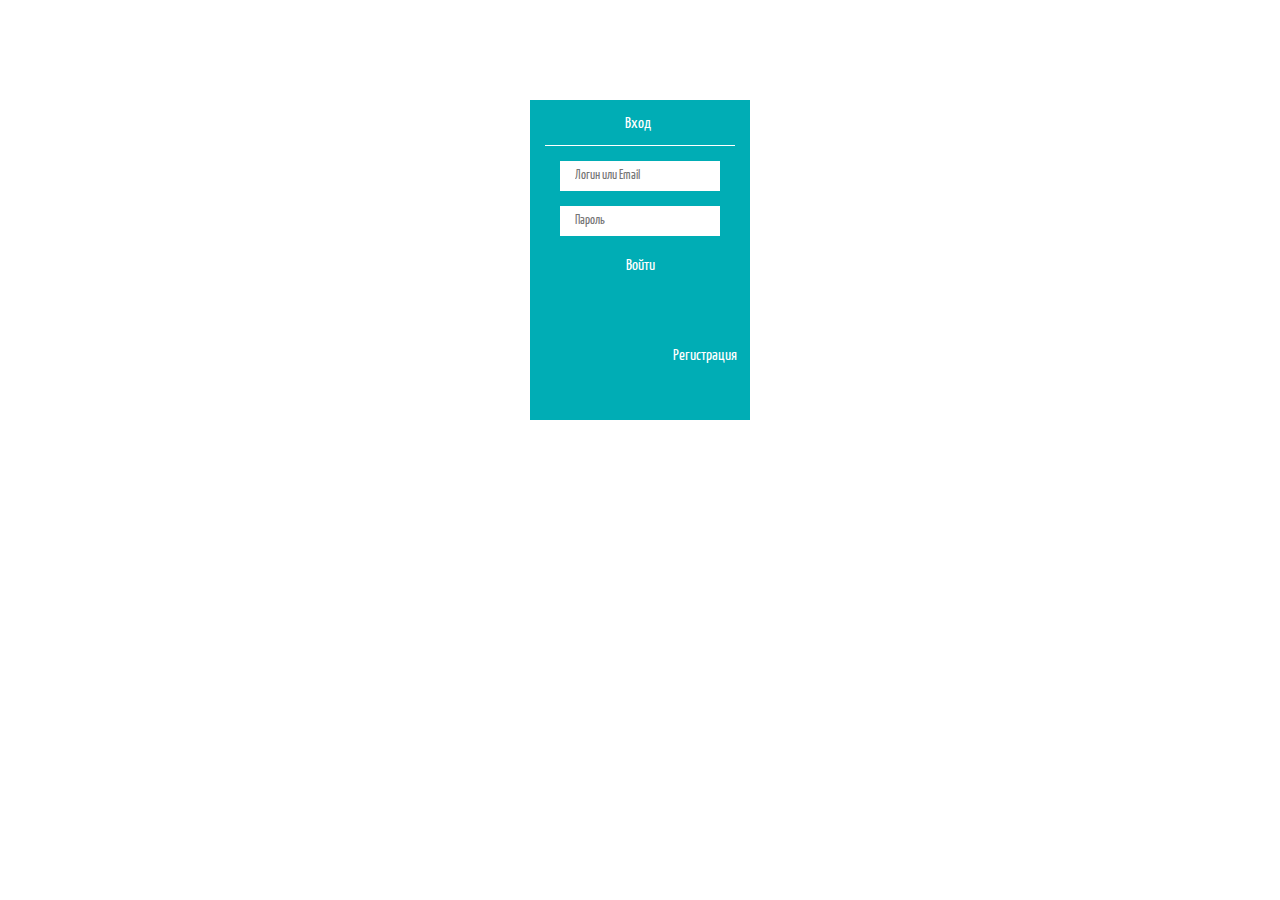
==== FormEffect/Form_Rotate.html @ fae25f50 "Add files via upload" ====
<!DOCTYPE html>
<html lang="en">
<head>
  <meta charset="UTF-8">
  <meta name="viewport" content="width=device-width, initial-scale=1.0">
  <meta http-equiv="X-UA-Compatible" content="ie=edge">
  <link rel="stylesheet" href="Magic/magic.css">
  <link rel="stylesheet" href="css/enterRegisterForm.css">
  <script src="Js/jquery-3.3.1.min.js"></script>
  <title>Document</title>
</head>
<body>

  <div id="mainFormBlock">
    <div id="enterFormBlock">
      <div id="backSideBlock">
        
      </div>
      <div class="enterFormHeader">
        <div class="enterFormHeaderTitle">Вход</div>
      </div>
        <hr class="enterFormHeaderLine">
      
      <form action="#" method="POST">
        <input type="login" class="enterRegisterInput" placeholder="Логин или Email">
        <input type="pass" class="enterRegisterInput" placeholder="Пароль">
        <input type="submit" value="Войти" class="enterButton">
      </form>
      <div id="registerLinkBlock"><a href="#" class="registerLink" id="registerLink">Регистрация</a></div>
    </div>


    <div id="registerFormBlock">

      <div class="registerFormHeader">
        <div class="registerFormHeaderTitle">Регистрация</div>
      </div>
        <hr class="enterFormHeaderLine">
      
      <form action="#" method="POST">
        <input type="login" class="enterRegisterInput" placeholder="Логин">
        <input type="login" class="enterRegisterInput" placeholder="Email">
        <input type="pass" class="enterRegisterInput" placeholder="Пароль">
        <input type="pass" class="enterRegisterInput" placeholder="Повторите">
        <input type="submit" value="Отправить" class="registerButton">
      </form>
      <div id="enterLinkBlock"><a href="#" class="registerLink" id="enterLink">Вход</a></div>
    </div>
  </div>
      <script>
        $('#registerLink').click(function(){
          $("#enterFormBlock").removeClass('perspectiveLeftReturn');
          $("#enterFormBlock").addClass('magictime perspectiveLeft');
          $('#backSideBlock').fadeIn(700);});

        $('#enterLink').click(function(){
          $("#enterFormBlock").removeClass('perspectiveLeft');
          $("#enterFormBlock").addClass('magictime perspectiveLeftReturn');
          $('#backSideBlock').fadeOut(700);});
      </script>
</body>
</html>
---- FormEffect/Magic/magic.css ----
@charset "UTF-8";
/*
Magic - Ver 1.3.0 - https://minimamente.com
Licensed under the MIT license
Copyright (c) 2018 Christian Pucci
*/
.magictime {
    -webkit-animation-duration: 1s;
            animation-duration: 1s;
    -webkit-animation-fill-mode: both;
            animation-fill-mode: both;
}

.puffIn {
  -webkit-animation-name: puffIn;
          animation-name: puffIn;
}
@-webkit-keyframes puffIn {
  0% {
    opacity: 0;
    -webkit-transform-origin: 50% 50%;
            transform-origin: 50% 50%;
    -webkit-transform: scale(2,2);
            transform: scale(2,2);
    -webkit-filter: blur(2px);
            filter: blur(2px);
  }

  100% {
    opacity: 1;
    -webkit-transform-origin: 50% 50%;
            transform-origin: 50% 50%;
    -webkit-transform: scale(1,1);
            transform: scale(1,1);
    -webkit-filter: blur(0px);
            filter: blur(0px);
  }
}
@keyframes puffIn {
  0% {
    opacity: 0;
    -webkit-transform-origin: 50% 50%;
            transform-origin: 50% 50%;
    -webkit-transform: scale(2,2);
            transform: scale(2,2);
    -webkit-filter: blur(2px);
            filter: blur(2px);
  }

  100% {
    opacity: 1;
    -webkit-transform-origin: 50% 50%;
            transform-origin: 50% 50%;
    -webkit-transform: scale(1,1);
            transform: scale(1,1);
    -webkit-filter: blur(0px);
            filter: blur(0px);
  }
}
.puffOut {
  -webkit-animation-name: puffOut;
          animation-name: puffOut;
}
@-webkit-keyframes puffOut {
  0% {
    opacity: 1;
    -webkit-transform-origin: 50% 50%;
            transform-origin: 50% 50%;
    -webkit-transform: scale(1,1);
            transform: scale(1,1);
    -webkit-filter: blur(0px);
            filter: blur(0px);
  }

  100% {
    opacity: 0;
    -webkit-transform-origin: 50% 50%;
            transform-origin: 50% 50%;
    -webkit-transform: scale(2,2);
            transform: scale(2,2);
    -webkit-filter: blur(2px);
            filter: blur(2px);
  }
}
@keyframes puffOut {
  0% {
    opacity: 1;
    -webkit-transform-origin: 50% 50%;
            transform-origin: 50% 50%;
    -webkit-transform: scale(1,1);
            transform: scale(1,1);
    -webkit-filter: blur(0px);
            filter: blur(0px);
  }

  100% {
    opacity: 0;
    -webkit-transform-origin: 50% 50%;
            transform-origin: 50% 50%;
    -webkit-transform: scale(2,2);
            transform: scale(2,2);
    -webkit-filter: blur(2px);
            filter: blur(2px);
  }
}
.vanishIn {
  -webkit-animation-name: vanishIn;
          animation-name: vanishIn;
}
@-webkit-keyframes vanishIn {
  0% {
    opacity: 0;
    -webkit-transform-origin: 50% 50%;
            transform-origin: 50% 50%;
    -webkit-transform: scale(2, 2);
            transform: scale(2, 2);
    -webkit-filter: blur(90px);
            filter: blur(90px);
  }

  100% {
    opacity: 1;
    -webkit-transform-origin: 50% 50%;
            transform-origin: 50% 50%;
    -webkit-transform: scale(1, 1);
            transform: scale(1, 1);
    -webkit-filter: blur(0px);
            filter: blur(0px);
  }
}
@keyframes vanishIn {
  0% {
    opacity: 0;
    -webkit-transform-origin: 50% 50%;
            transform-origin: 50% 50%;
    -webkit-transform: scale(2, 2);
            transform: scale(2, 2);
    -webkit-filter: blur(90px);
            filter: blur(90px);
  }

  100% {
    opacity: 1;
    -webkit-transform-origin: 50% 50%;
            transform-origin: 50% 50%;
    -webkit-transform: scale(1, 1);
            transform: scale(1, 1);
    -webkit-filter: blur(0px);
            filter: blur(0px);
  }
}
.vanishOut {
  -webkit-animation-name: vanishOut;
          animation-name: vanishOut;
}
@-webkit-keyframes vanishOut {
  0% {
    opacity: 1;
    -webkit-transform-origin: 50% 50%;
            transform-origin: 50% 50%;
    -webkit-transform: scale(1, 1);
            transform: scale(1, 1);
    -webkit-filter: blur(0px);
            filter: blur(0px);
  }

  100% {
    opacity: 0;
    -webkit-transform-origin: 50% 50%;
            transform-origin: 50% 50%;
    -webkit-transform: scale(2, 2);
            transform: scale(2, 2);
    -webkit-filter: blur(20px);
            filter: blur(20px);
  }
}
@keyframes vanishOut {
  0% {
    opacity: 1;
    -webkit-transform-origin: 50% 50%;
            transform-origin: 50% 50%;
    -webkit-transform: scale(1, 1);
            transform: scale(1, 1);
    -webkit-filter: blur(0px);
            filter: blur(0px);
  }

  100% {
    opacity: 0;
    -webkit-transform-origin: 50% 50%;
            transform-origin: 50% 50%;
    -webkit-transform: scale(2, 2);
            transform: scale(2, 2);
    -webkit-filter: blur(20px);
            filter: blur(20px);
  }
}
.boingInUp {
  -webkit-animation-name: boingInUp;
          animation-name: boingInUp;
}
@-webkit-keyframes boingInUp {
  0% {
    opacity: 0;
    -webkit-transform-origin: 50% 0%;
            transform-origin: 50% 0%;
    -webkit-transform: perspective(800px) rotateX(-90deg);
            transform: perspective(800px) rotateX(-90deg);
  }
  
  50% {
    opacity: 1;
    -webkit-transform-origin: 50% 0%;
            transform-origin: 50% 0%;
    -webkit-transform: perspective(800px) rotateX(50deg);
            transform: perspective(800px) rotateX(50deg);
  }

  100% {
    opacity: 1;
    -webkit-transform-origin: 50% 0%;
            transform-origin: 50% 0%;
    -webkit-transform: perspective(800px) rotateX(0deg);
            transform: perspective(800px) rotateX(0deg);
  }
}
@keyframes boingInUp {
  0% {
    opacity: 0;
    -webkit-transform-origin: 50% 0%;
            transform-origin: 50% 0%;
    -webkit-transform: perspective(800px) rotateX(-90deg);
            transform: perspective(800px) rotateX(-90deg);
  }
  
  50% {
    opacity: 1;
    -webkit-transform-origin: 50% 0%;
            transform-origin: 50% 0%;
    -webkit-transform: perspective(800px) rotateX(50deg);
            transform: perspective(800px) rotateX(50deg);
  }

  100% {
    opacity: 1;
    -webkit-transform-origin: 50% 0%;
            transform-origin: 50% 0%;
    -webkit-transform: perspective(800px) rotateX(0deg);
            transform: perspective(800px) rotateX(0deg);
  }
}
.boingOutDown {
  -webkit-animation-name: boingOutDown;
          animation-name: boingOutDown;
}
@-webkit-keyframes boingOutDown {
  0% {
    opacity: 1;
    -webkit-transform-origin: 100% 100%;
            transform-origin: 100% 100%;
    -webkit-transform: perspective(800px) rotateX(0deg) rotateY(0deg);
            transform: perspective(800px) rotateX(0deg) rotateY(0deg);
  }
  
  20% {
    opacity: 1;
    -webkit-transform-origin: 100% 100%;
            transform-origin: 100% 100%;
    -webkit-transform: perspective(800px) rotateX(0deg) rotateY(10deg);
            transform: perspective(800px) rotateX(0deg) rotateY(10deg);
  }
  
  30% {
    opacity: 1;
    -webkit-transform-origin: 0% 100%;
            transform-origin: 0% 100%;
    -webkit-transform: perspective(800px) rotateX(0deg) rotateY(0deg);
            transform: perspective(800px) rotateX(0deg) rotateY(0deg);
  }
  
  40% {
    opacity: 1;
    -webkit-transform-origin: 0% 100%;
            transform-origin: 0% 100%;
    -webkit-transform: perspective(800px) rotateX(10deg) rotateY(10deg);
            transform: perspective(800px) rotateX(10deg) rotateY(10deg);
  }

  100% {
    opacity: 0;
    -webkit-transform-origin: 100% 100%;
            transform-origin: 100% 100%;
    -webkit-transform: perspective(800px) rotateX(90deg) rotateY(0deg);
            transform: perspective(800px) rotateX(90deg) rotateY(0deg);
  }
}
@keyframes boingOutDown {
  0% {
    opacity: 1;
    -webkit-transform-origin: 100% 100%;
            transform-origin: 100% 100%;
    -webkit-transform: perspective(800px) rotateX(0deg) rotateY(0deg);
            transform: perspective(800px) rotateX(0deg) rotateY(0deg);
  }
  
  20% {
    opacity: 1;
    -webkit-transform-origin: 100% 100%;
            transform-origin: 100% 100%;
    -webkit-transform: perspective(800px) rotateX(0deg) rotateY(10deg);
            transform: perspective(800px) rotateX(0deg) rotateY(10deg);
  }
  
  30% {
    opacity: 1;
    -webkit-transform-origin: 0% 100%;
            transform-origin: 0% 100%;
    -webkit-transform: perspective(800px) rotateX(0deg) rotateY(0deg);
            transform: perspective(800px) rotateX(0deg) rotateY(0deg);
  }
  
  40% {
    opacity: 1;
    -webkit-transform-origin: 0% 100%;
            transform-origin: 0% 100%;
    -webkit-transform: perspective(800px) rotateX(10deg) rotateY(10deg);
            transform: perspective(800px) rotateX(10deg) rotateY(10deg);
  }

  100% {
    opacity: 0;
    -webkit-transform-origin: 100% 100%;
            transform-origin: 100% 100%;
    -webkit-transform: perspective(800px) rotateX(90deg) rotateY(0deg);
            transform: perspective(800px) rotateX(90deg) rotateY(0deg);
  }
}
.foolishIn {
  -webkit-animation-name: foolishIn;
          animation-name: foolishIn;
}
@-webkit-keyframes foolishIn {
  0% {
    opacity: 0;
    -webkit-transform-origin: 50% 50%;
            transform-origin: 50% 50%;
    -webkit-transform: scale(0, 0) rotate(360deg);
            transform: scale(0, 0) rotate(360deg);
  }

  20% {
    opacity: 1;
    -webkit-transform-origin: 0% 100%;
            transform-origin: 0% 100%;
    -webkit-transform: scale(0.5, 0.5) rotate(0deg);
            transform: scale(0.5, 0.5) rotate(0deg);
  }

  40% {
    opacity: 1;
    -webkit-transform-origin: 100% 100%;
            transform-origin: 100% 100%;
    -webkit-transform: scale(0.5, 0.5) rotate(0deg);
            transform: scale(0.5, 0.5) rotate(0deg);
  }

  60% {
    opacity: 1;
    -webkit-transform-origin: 0%;
            transform-origin: 0%;
    -webkit-transform: scale(0.5, 0.5) rotate(0deg);
            transform: scale(0.5, 0.5) rotate(0deg);
  }

  80% {
    opacity: 1;
    -webkit-transform-origin: 0% 0%;
            transform-origin: 0% 0%;
    -webkit-transform: scale(0.5, 0.5) rotate(0deg);
            transform: scale(0.5, 0.5) rotate(0deg);
  }

  100% {
    opacity: 1;
    -webkit-transform-origin: 50% 50%;
            transform-origin: 50% 50%;
    -webkit-transform: scale(1, 1) rotate(0deg);
            transform: scale(1, 1) rotate(0deg);
  }
}
@keyframes foolishIn {
  0% {
    opacity: 0;
    -webkit-transform-origin: 50% 50%;
            transform-origin: 50% 50%;
    -webkit-transform: scale(0, 0) rotate(360deg);
            transform: scale(0, 0) rotate(360deg);
  }

  20% {
    opacity: 1;
    -webkit-transform-origin: 0% 100%;
            transform-origin: 0% 100%;
    -webkit-transform: scale(0.5, 0.5) rotate(0deg);
            transform: scale(0.5, 0.5) rotate(0deg);
  }

  40% {
    opacity: 1;
    -webkit-transform-origin: 100% 100%;
            transform-origin: 100% 100%;
    -webkit-transform: scale(0.5, 0.5) rotate(0deg);
            transform: scale(0.5, 0.5) rotate(0deg);
  }

  60% {
    opacity: 1;
    -webkit-transform-origin: 0%;
            transform-origin: 0%;
    -webkit-transform: scale(0.5, 0.5) rotate(0deg);
            transform: scale(0.5, 0.5) rotate(0deg);
  }

  80% {
    opacity: 1;
    -webkit-transform-origin: 0% 0%;
            transform-origin: 0% 0%;
    -webkit-transform: scale(0.5, 0.5) rotate(0deg);
            transform: scale(0.5, 0.5) rotate(0deg);
  }

  100% {
    opacity: 1;
    -webkit-transform-origin: 50% 50%;
            transform-origin: 50% 50%;
    -webkit-transform: scale(1, 1) rotate(0deg);
            transform: scale(1, 1) rotate(0deg);
  }
}
.foolishOut {
  -webkit-animation-name: foolishOut;
          animation-name: foolishOut;
}
@-webkit-keyframes foolishOut {
  0% {
    opacity: 1;
    -webkit-transform-origin: 50% 50%;
            transform-origin: 50% 50%;
    -webkit-transform: scale(1, 1) rotate(360deg);
            transform: scale(1, 1) rotate(360deg);
  }

  20% {
    opacity: 1;
    -webkit-transform-origin: 0% 0%;
            transform-origin: 0% 0%;
    -webkit-transform: scale(0.5, 0.5) rotate(0deg);
            transform: scale(0.5, 0.5) rotate(0deg);
  }

  40% {
    opacity: 1;
    -webkit-transform-origin: 100% 0%;
            transform-origin: 100% 0%;
    -webkit-transform: scale(0.5, 0.5) rotate(0deg);
            transform: scale(0.5, 0.5) rotate(0deg);
  }

  60% {
    opacity: 1;
    -webkit-transform-origin: 0%;
            transform-origin: 0%;
    -webkit-transform: scale(0.5, 0.5) rotate(0deg);
            transform: scale(0.5, 0.5) rotate(0deg);
  }

  80% {
    opacity: 1;
    -webkit-transform-origin: 0% 100%;
            transform-origin: 0% 100%;
    -webkit-transform: scale(0.5, 0.5) rotate(0deg);
            transform: scale(0.5, 0.5) rotate(0deg);
  }

  100% {
    opacity: 0;
    -webkit-transform-origin: 50% 50%;
            transform-origin: 50% 50%;
    -webkit-transform: scale(0, 0) rotate(0deg);
            transform: scale(0, 0) rotate(0deg);
  }
}
@keyframes foolishOut {
  0% {
    opacity: 1;
    -webkit-transform-origin: 50% 50%;
            transform-origin: 50% 50%;
    -webkit-transform: scale(1, 1) rotate(360deg);
            transform: scale(1, 1) rotate(360deg);
  }

  20% {
    opacity: 1;
    -webkit-transform-origin: 0% 0%;
            transform-origin: 0% 0%;
    -webkit-transform: scale(0.5, 0.5) rotate(0deg);
            transform: scale(0.5, 0.5) rotate(0deg);
  }

  40% {
    opacity: 1;
    -webkit-transform-origin: 100% 0%;
            transform-origin: 100% 0%;
    -webkit-transform: scale(0.5, 0.5) rotate(0deg);
            transform: scale(0.5, 0.5) rotate(0deg);
  }

  60% {
    opacity: 1;
    -webkit-transform-origin: 0%;
            transform-origin: 0%;
    -webkit-transform: scale(0.5, 0.5) rotate(0deg);
            transform: scale(0.5, 0.5) rotate(0deg);
  }

  80% {
    opacity: 1;
    -webkit-transform-origin: 0% 100%;
            transform-origin: 0% 100%;
    -webkit-transform: scale(0.5, 0.5) rotate(0deg);
            transform: scale(0.5, 0.5) rotate(0deg);
  }

  100% {
    opacity: 0;
    -webkit-transform-origin: 50% 50%;
            transform-origin: 50% 50%;
    -webkit-transform: scale(0, 0) rotate(0deg);
            transform: scale(0, 0) rotate(0deg);
  }
}
.holeOut {
  -webkit-animation-name: holeOut;
          animation-name: holeOut;
}
@-webkit-keyframes holeOut {
  0% {
    opacity: 1;
    -webkit-transform-origin: 50% 50%;
            transform-origin: 50% 50%;
    -webkit-transform: scale(1, 1) rotateY(0deg);
            transform: scale(1, 1) rotateY(0deg);
  }

  100% {
    opacity: 0;
    -webkit-transform-origin: 50% 50%;
            transform-origin: 50% 50%;
    -webkit-transform: scale(0, 0) rotateY(180deg);
            transform: scale(0, 0) rotateY(180deg);
  }
}
@keyframes holeOut {
  0% {
    opacity: 1;
    -webkit-transform-origin: 50% 50%;
            transform-origin: 50% 50%;
    -webkit-transform: scale(1, 1) rotateY(0deg);
            transform: scale(1, 1) rotateY(0deg);
  }

  100% {
    opacity: 0;
    -webkit-transform-origin: 50% 50%;
            transform-origin: 50% 50%;
    -webkit-transform: scale(0, 0) rotateY(180deg);
            transform: scale(0, 0) rotateY(180deg);
  }
}
.swashIn {
  -webkit-animation-name: swashIn;
          animation-name: swashIn;
}
@-webkit-keyframes swashIn {
  0% {
    opacity: 0;
    -webkit-transform-origin: 50% 50%;
            transform-origin: 50% 50%;
    -webkit-transform: scale(0, 0);
            transform: scale(0, 0);
  }

  90% {
    opacity: 1;
    -webkit-transform-origin: 50% 50%;
            transform-origin: 50% 50%;
    -webkit-transform: scale(0.9, 0.9);
            transform: scale(0.9, 0.9);
  }

  100% {
    opacity: 1;
    -webkit-transform-origin: 50% 50%;
            transform-origin: 50% 50%;
    -webkit-transform: scale(1, 1);
            transform: scale(1, 1);
  }
}
@keyframes swashIn {
  0% {
    opacity: 0;
    -webkit-transform-origin: 50% 50%;
            transform-origin: 50% 50%;
    -webkit-transform: scale(0, 0);
            transform: scale(0, 0);
  }

  90% {
    opacity: 1;
    -webkit-transform-origin: 50% 50%;
            transform-origin: 50% 50%;
    -webkit-transform: scale(0.9, 0.9);
            transform: scale(0.9, 0.9);
  }

  100% {
    opacity: 1;
    -webkit-transform-origin: 50% 50%;
            transform-origin: 50% 50%;
    -webkit-transform: scale(1, 1);
            transform: scale(1, 1);
  }
}
.swashOut {
  -webkit-animation-name: swashOut;
          animation-name: swashOut;
}
@-webkit-keyframes swashOut {
  0% {
    opacity: 1;
    -webkit-transform-origin: 50% 50%;
            transform-origin: 50% 50%;
    -webkit-transform: scale(1, 1);
            transform: scale(1, 1);
  }

  80% {
    opacity: 1;
    -webkit-transform-origin: 50% 50%;
            transform-origin: 50% 50%;
    -webkit-transform: scale(0.9, 0.9);
            transform: scale(0.9, 0.9);
  }

  100% {
    opacity: 0;
    -webkit-transform-origin: 50% 50%;
            transform-origin: 50% 50%;
    -webkit-transform: scale(0, 0);
            transform: scale(0, 0);
  }
}
@keyframes swashOut {
  0% {
    opacity: 1;
    -webkit-transform-origin: 50% 50%;
            transform-origin: 50% 50%;
    -webkit-transform: scale(1, 1);
            transform: scale(1, 1);
  }

  80% {
    opacity: 1;
    -webkit-transform-origin: 50% 50%;
            transform-origin: 50% 50%;
    -webkit-transform: scale(0.9, 0.9);
            transform: scale(0.9, 0.9);
  }

  100% {
    opacity: 0;
    -webkit-transform-origin: 50% 50%;
            transform-origin: 50% 50%;
    -webkit-transform: scale(0, 0);
            transform: scale(0, 0);
  }
}
.bombLeftOut {
  -webkit-animation-name: bombLeftOut;
          animation-name: bombLeftOut;
}
@-webkit-keyframes bombLeftOut {
  0% {
    opacity: 1;
    -webkit-transform-origin: 50% 50%;
            transform-origin: 50% 50%;
    -webkit-transform: rotate(0deg);
            transform: rotate(0deg);
    -webkit-filter: blur(0px);
            filter: blur(0px);
  }

  50% {
    opacity: 1;
    -webkit-transform-origin: -100% 50%;
            transform-origin: -100% 50%;
    -webkit-transform: rotate(-160deg);
            transform: rotate(-160deg);
    -webkit-filter: blur(0px);
            filter: blur(0px);
  }

  100% {
    opacity: 0;
    -webkit-transform-origin: -100% 50%;
            transform-origin: -100% 50%;
    -webkit-transform: rotate(-160deg);
            transform: rotate(-160deg);
    -webkit-filter: blur(20px);
            filter: blur(20px);
  }
}
@keyframes bombLeftOut {
  0% {
    opacity: 1;
    -webkit-transform-origin: 50% 50%;
            transform-origin: 50% 50%;
    -webkit-transform: rotate(0deg);
            transform: rotate(0deg);
    -webkit-filter: blur(0px);
            filter: blur(0px);
  }

  50% {
    opacity: 1;
    -webkit-transform-origin: -100% 50%;
            transform-origin: -100% 50%;
    -webkit-transform: rotate(-160deg);
            transform: rotate(-160deg);
    -webkit-filter: blur(0px);
            filter: blur(0px);
  }

  100% {
    opacity: 0;
    -webkit-transform-origin: -100% 50%;
            transform-origin: -100% 50%;
    -webkit-transform: rotate(-160deg);
            transform: rotate(-160deg);
    -webkit-filter: blur(20px);
            filter: blur(20px);
  }
}
.bombRightOut {
  -webkit-animation-name: bombRightOut;
          animation-name: bombRightOut;
}
@-webkit-keyframes bombRightOut {
  0% {
    opacity: 1;
    -webkit-transform-origin: 50% 50%;
            transform-origin: 50% 50%;
    -webkit-transform: rotate(0deg);
            transform: rotate(0deg);
    -webkit-filter: blur(0px);
            filter: blur(0px);
  }

  50% {
    opacity: 1;
    -webkit-transform-origin: 200% 50%;
            transform-origin: 200% 50%;
    -webkit-transform: rotate(160deg);
            transform: rotate(160deg);
    -webkit-filter: blur(0px);
            filter: blur(0px);
  }

  100% {
    opacity: 0;
    -webkit-transform-origin: 200% 50%;
            transform-origin: 200% 50%;
    -webkit-transform: rotate(160deg);
            transform: rotate(160deg);
    -webkit-filter: blur(20px);
            filter: blur(20px);
  }
}
@keyframes bombRightOut {
  0% {
    opacity: 1;
    -webkit-transform-origin: 50% 50%;
            transform-origin: 50% 50%;
    -webkit-transform: rotate(0deg);
            transform: rotate(0deg);
    -webkit-filter: blur(0px);
            filter: blur(0px);
  }

  50% {
    opacity: 1;
    -webkit-transform-origin: 200% 50%;
            transform-origin: 200% 50%;
    -webkit-transform: rotate(160deg);
            transform: rotate(160deg);
    -webkit-filter: blur(0px);
            filter: blur(0px);
  }

  100% {
    opacity: 0;
    -webkit-transform-origin: 200% 50%;
            transform-origin: 200% 50%;
    -webkit-transform: rotate(160deg);
            transform: rotate(160deg);
    -webkit-filter: blur(20px);
            filter: blur(20px);
  }
}
.magic {
  -webkit-animation-name: magic;
          animation-name: magic;
}
@-webkit-keyframes magic {
  0% {
    opacity: 1;
    -webkit-transform-origin: 100% 200%;
            transform-origin: 100% 200%;
    -webkit-transform: scale(1, 1) rotate(0deg);
            transform: scale(1, 1) rotate(0deg);
  }

  100% {
    opacity: 0;
    -webkit-transform-origin: 200% 500%;
            transform-origin: 200% 500%;
    -webkit-transform: scale(0, 0) rotate(270deg);
            transform: scale(0, 0) rotate(270deg);
  }
}
@keyframes magic {
  0% {
    opacity: 1;
    -webkit-transform-origin: 100% 200%;
            transform-origin: 100% 200%;
    -webkit-transform: scale(1, 1) rotate(0deg);
            transform: scale(1, 1) rotate(0deg);
  }

  100% {
    opacity: 0;
    -webkit-transform-origin: 200% 500%;
            transform-origin: 200% 500%;
    -webkit-transform: scale(0, 0) rotate(270deg);
            transform: scale(0, 0) rotate(270deg);
  }
}
.swap {
  -webkit-animation-name: swap;
          animation-name: swap;
}
@-webkit-keyframes swap {
  0% {
    opacity: 0;
    -webkit-transform-origin: 0 100%;
    transform-origin: 0 100%;
    -webkit-transform: scale(0, 0) translate(-700px, 0px);
            transform: scale(0, 0) translate(-700px, 0px);
  }

  100% {
    opacity: 1;
    -webkit-transform-origin: 100% 100%;
            transform-origin: 100% 100%;
    -webkit-transform: scale(1, 1) translate(0px, 0px);
            transform: scale(1, 1) translate(0px, 0px);
  }
}
@keyframes swap {
  0% {
    opacity: 0;
    -webkit-transform-origin: 0 100%;
    transform-origin: 0 100%;
    -webkit-transform: scale(0, 0) translate(-700px, 0px);
            transform: scale(0, 0) translate(-700px, 0px);
  }

  100% {
    opacity: 1;
    -webkit-transform-origin: 100% 100%;
            transform-origin: 100% 100%;
    -webkit-transform: scale(1, 1) translate(0px, 0px);
            transform: scale(1, 1) translate(0px, 0px);
  }
}
.twisterInDown {
  -webkit-animation-name: twisterInDown;
          animation-name: twisterInDown;
}
@-webkit-keyframes twisterInDown {
  0% {
    opacity: 0;
    -webkit-transform-origin: 0 100%;
            transform-origin: 0 100%;
    -webkit-transform: scale(0, 0) rotate(360deg) translateY(-100%);
            transform: scale(0, 0) rotate(360deg) translateY(-100%);
  }

  30% {
    -webkit-transform-origin: 0 100%;
            transform-origin: 0 100%;
    -webkit-transform: scale(0, 0) rotate(360deg) translateY(-100%);
            transform: scale(0, 0) rotate(360deg) translateY(-100%);
  }

  100% {
    opacity: 1;
    -webkit-transform-origin: 100% 100%;
            transform-origin: 100% 100%;
    -webkit-transform: scale(1, 1) rotate(0deg) translateY(0%);
            transform: scale(1, 1) rotate(0deg) translateY(0%);
  }
}
@keyframes twisterInDown {
  0% {
    opacity: 0;
    -webkit-transform-origin: 0 100%;
            transform-origin: 0 100%;
    -webkit-transform: scale(0, 0) rotate(360deg) translateY(-100%);
            transform: scale(0, 0) rotate(360deg) translateY(-100%);
  }

  30% {
    -webkit-transform-origin: 0 100%;
            transform-origin: 0 100%;
    -webkit-transform: scale(0, 0) rotate(360deg) translateY(-100%);
            transform: scale(0, 0) rotate(360deg) translateY(-100%);
  }

  100% {
    opacity: 1;
    -webkit-transform-origin: 100% 100%;
            transform-origin: 100% 100%;
    -webkit-transform: scale(1, 1) rotate(0deg) translateY(0%);
            transform: scale(1, 1) rotate(0deg) translateY(0%);
  }
}
.twisterInUp {
  -webkit-animation-name: twisterInUp;
          animation-name: twisterInUp;
}
@-webkit-keyframes twisterInUp {
  0% {
    opacity: 0;
    -webkit-transform-origin: 100% 0;
            transform-origin: 100% 0;
    -webkit-transform: scale(0, 0) rotate(360deg) translateY(100%);
            transform: scale(0, 0) rotate(360deg) translateY(100%);
  }

  30% {
    -webkit-transform-origin: 100% 0;
            transform-origin: 100% 0;
    -webkit-transform: scale(0, 0) rotate(360deg) translateY(100%);
            transform: scale(0, 0) rotate(360deg) translateY(100%);
  }

  100% {
    opacity: 1;
    -webkit-transform-origin: 0 0;
            transform-origin: 0 0;
    -webkit-transform: scale(1, 1) rotate(0deg) translateY(0);
            transform: scale(1, 1) rotate(0deg) translateY(0);
  }
}
@keyframes twisterInUp {
  0% {
    opacity: 0;
    -webkit-transform-origin: 100% 0;
            transform-origin: 100% 0;
    -webkit-transform: scale(0, 0) rotate(360deg) translateY(100%);
            transform: scale(0, 0) rotate(360deg) translateY(100%);
  }

  30% {
    -webkit-transform-origin: 100% 0;
            transform-origin: 100% 0;
    -webkit-transform: scale(0, 0) rotate(360deg) translateY(100%);
            transform: scale(0, 0) rotate(360deg) translateY(100%);
  }

  100% {
    opacity: 1;
    -webkit-transform-origin: 0 0;
            transform-origin: 0 0;
    -webkit-transform: scale(1, 1) rotate(0deg) translateY(0);
            transform: scale(1, 1) rotate(0deg) translateY(0);
  }
}
.spaceInDown {
  -webkit-animation-name: spaceInDown;
          animation-name: spaceInDown;
}
@-webkit-keyframes spaceInDown {
  0% {
    opacity: 0;
    -webkit-transform-origin: 50% 100%;
            transform-origin: 50% 100%;
    -webkit-transform: scale(.2) translate(0%, 200%);
            transform: scale(.2) translate(0%, 200%);
  }

  100% {
    opacity: 1;
    -webkit-transform-origin: 50% 100%;
            transform-origin: 50% 100%;
    -webkit-transform: scale(1) translate(0%, 0%);
            transform: scale(1) translate(0%, 0%);
  }
}
@keyframes spaceInDown {
  0% {
    opacity: 0;
    -webkit-transform-origin: 50% 100%;
            transform-origin: 50% 100%;
    -webkit-transform: scale(.2) translate(0%, 200%);
            transform: scale(.2) translate(0%, 200%);
  }

  100% {
    opacity: 1;
    -webkit-transform-origin: 50% 100%;
            transform-origin: 50% 100%;
    -webkit-transform: scale(1) translate(0%, 0%);
            transform: scale(1) translate(0%, 0%);
  }
}
.spaceInLeft {
  -webkit-animation-name: spaceInLeft;
          animation-name: spaceInLeft;
}
@-webkit-keyframes spaceInLeft {
  0% {
    opacity: 0;
    -webkit-transform-origin: 0% 50%;
            transform-origin: 0% 50%;
    -webkit-transform: scale(.2) translate(-200%, 0%);
            transform: scale(.2) translate(-200%, 0%);
  }

  100% {
    opacity: 1;
    -webkit-transform-origin: 0% 50%;
            transform-origin: 0% 50%;
    -webkit-transform: scale(1) translate(0%, 0%);
            transform: scale(1) translate(0%, 0%);
  }
}
@keyframes spaceInLeft {
  0% {
    opacity: 0;
    -webkit-transform-origin: 0% 50%;
            transform-origin: 0% 50%;
    -webkit-transform: scale(.2) translate(-200%, 0%);
            transform: scale(.2) translate(-200%, 0%);
  }

  100% {
    opacity: 1;
    -webkit-transform-origin: 0% 50%;
            transform-origin: 0% 50%;
    -webkit-transform: scale(1) translate(0%, 0%);
            transform: scale(1) translate(0%, 0%);
  }
}
.spaceInRight {
  -webkit-animation-name: spaceInRight;
          animation-name: spaceInRight;
}
@-webkit-keyframes spaceInRight {
  0% {
    opacity: 0;
    -webkit-transform-origin: 100% 50%;
            transform-origin: 100% 50%;
    -webkit-transform: scale(.2) translate(200%, 0%);
            transform: scale(.2) translate(200%, 0%);
  }

  100% {
    opacity: 1;
    -webkit-transform-origin: 100% 50%;
            transform-origin: 100% 50%;
    -webkit-transform: scale(1) translate(0%, 0%);
            transform: scale(1) translate(0%, 0%);
  }
}
@keyframes spaceInRight {
  0% {
    opacity: 0;
    -webkit-transform-origin: 100% 50%;
            transform-origin: 100% 50%;
    -webkit-transform: scale(.2) translate(200%, 0%);
            transform: scale(.2) translate(200%, 0%);
  }

  100% {
    opacity: 1;
    -webkit-transform-origin: 100% 50%;
            transform-origin: 100% 50%;
    -webkit-transform: scale(1) translate(0%, 0%);
            transform: scale(1) translate(0%, 0%);
  }
}
.spaceInUp {
  -webkit-animation-name: spaceInUp;
          animation-name: spaceInUp;
}
@-webkit-keyframes spaceInUp {
  0% {
    opacity: 0;
    -webkit-transform-origin: 50% 0%;
            transform-origin: 50% 0%;
    -webkit-transform: scale(.2) translate(0%, -200%);
            transform: scale(.2) translate(0%, -200%);
  }

  100% {
    opacity: 1;
    -webkit-transform-origin: 50% 0%;
            transform-origin: 50% 0%;
    -webkit-transform: scale(1) translate(0%, 0%);
            transform: scale(1) translate(0%, 0%);
  }
}
@keyframes spaceInUp {
  0% {
    opacity: 0;
    -webkit-transform-origin: 50% 0%;
            transform-origin: 50% 0%;
    -webkit-transform: scale(.2) translate(0%, -200%);
            transform: scale(.2) translate(0%, -200%);
  }

  100% {
    opacity: 1;
    -webkit-transform-origin: 50% 0%;
            transform-origin: 50% 0%;
    -webkit-transform: scale(1) translate(0%, 0%);
            transform: scale(1) translate(0%, 0%);
  }
}
.spaceOutDown {
  -webkit-animation-name: spaceOutDown;
          animation-name: spaceOutDown;
}
@-webkit-keyframes spaceOutDown {
  0% {
    opacity: 1;
    -webkit-transform-origin: 50% 100%;
            transform-origin: 50% 100%;
    -webkit-transform: scale(1) translate(0%, 0%);
            transform: scale(1) translate(0%, 0%);
  }

  100% {
    opacity: 0;
    -webkit-transform-origin: 50% 100%;
            transform-origin: 50% 100%;
    -webkit-transform: scale(.2) translate(0%, 200%);
            transform: scale(.2) translate(0%, 200%);
  }
}
@keyframes spaceOutDown {
  0% {
    opacity: 1;
    -webkit-transform-origin: 50% 100%;
            transform-origin: 50% 100%;
    -webkit-transform: scale(1) translate(0%, 0%);
            transform: scale(1) translate(0%, 0%);
  }

  100% {
    opacity: 0;
    -webkit-transform-origin: 50% 100%;
            transform-origin: 50% 100%;
    -webkit-transform: scale(.2) translate(0%, 200%);
            transform: scale(.2) translate(0%, 200%);
  }
}
.spaceOutLeft {
  -webkit-animation-name: spaceOutLeft;
          animation-name: spaceOutLeft;
}
@-webkit-keyframes spaceOutLeft {
  0% {
    opacity: 1;
    -webkit-transform-origin: 0% 50%;
            transform-origin: 0% 50%;
    -webkit-transform: scale(1) translate(0%, 0%);
            transform: scale(1) translate(0%, 0%);
  }

  100% {
    opacity: 0;
    -webkit-transform-origin: 0% 50%;
            transform-origin: 0% 50%;
    -webkit-transform: scale(.2) translate(-200%, 0%);
            transform: scale(.2) translate(-200%, 0%);
  }
}
@keyframes spaceOutLeft {
  0% {
    opacity: 1;
    -webkit-transform-origin: 0% 50%;
            transform-origin: 0% 50%;
    -webkit-transform: scale(1) translate(0%, 0%);
            transform: scale(1) translate(0%, 0%);
  }

  100% {
    opacity: 0;
    -webkit-transform-origin: 0% 50%;
            transform-origin: 0% 50%;
    -webkit-transform: scale(.2) translate(-200%, 0%);
            transform: scale(.2) translate(-200%, 0%);
  }
}
.spaceOutRight {
  -webkit-animation-name: spaceOutRight;
          animation-name: spaceOutRight;
}
@-webkit-keyframes spaceOutRight {
  0% {
    opacity: 1;
    -webkit-transform-origin: 100% 50%;
            transform-origin: 100% 50%;
    -webkit-transform: scale(1) translate(0%, 0%);
            transform: scale(1) translate(0%, 0%);
  }

  100% {
    opacity: 0;
    -webkit-transform-origin: 100% 50%;
            transform-origin: 100% 50%;
    -webkit-transform: scale(.2) translate(200%, 0%);
            transform: scale(.2) translate(200%, 0%);
  }
}
@keyframes spaceOutRight {
  0% {
    opacity: 1;
    -webkit-transform-origin: 100% 50%;
            transform-origin: 100% 50%;
    -webkit-transform: scale(1) translate(0%, 0%);
            transform: scale(1) translate(0%, 0%);
  }

  100% {
    opacity: 0;
    -webkit-transform-origin: 100% 50%;
            transform-origin: 100% 50%;
    -webkit-transform: scale(.2) translate(200%, 0%);
            transform: scale(.2) translate(200%, 0%);
  }
}
.spaceOutUp {
  -webkit-animation-name: spaceOutUp;
          animation-name: spaceOutUp;
}
@-webkit-keyframes spaceOutUp {
  0% {
    opacity: 1;
    -webkit-transform-origin: 50% 0%;
            transform-origin: 50% 0%;
    -webkit-transform: scale(1) translate(0%, 0%);
            transform: scale(1) translate(0%, 0%);
  }

  100% {
    opacity: 0;
    -webkit-transform-origin: 50% 0%;
            transform-origin: 50% 0%;
    -webkit-transform: scale(.2) translate(0%, -200%);
            transform: scale(.2) translate(0%, -200%);
  }
}
@keyframes spaceOutUp {
  0% {
    opacity: 1;
    -webkit-transform-origin: 50% 0%;
            transform-origin: 50% 0%;
    -webkit-transform: scale(1) translate(0%, 0%);
            transform: scale(1) translate(0%, 0%);
  }

  100% {
    opacity: 0;
    -webkit-transform-origin: 50% 0%;
            transform-origin: 50% 0%;
    -webkit-transform: scale(.2) translate(0%, -200%);
            transform: scale(.2) translate(0%, -200%);
  }
}
.perspectiveDown {
  -webkit-animation-name: perspectiveDown;
          animation-name: perspectiveDown;
}
@-webkit-keyframes perspectiveDown {
  0% {
    -webkit-transform-origin: 0 100%;
            transform-origin: 0 100%;
    -webkit-transform: perspective(800px) rotateX(0deg);
            transform: perspective(800px) rotateX(0deg);
  }

  100% {
    -webkit-transform-origin: 0 100%;
            transform-origin: 0 100%;
    -webkit-transform: perspective(800px) rotateX(-180deg);
            transform: perspective(800px) rotateX(-180deg);
  }
}
@keyframes perspectiveDown {
  0% {
    -webkit-transform-origin: 0 100%;
            transform-origin: 0 100%;
    -webkit-transform: perspective(800px) rotateX(0deg);
            transform: perspective(800px) rotateX(0deg);
  }

  100% {
    -webkit-transform-origin: 0 100%;
            transform-origin: 0 100%;
    -webkit-transform: perspective(800px) rotateX(-180deg);
            transform: perspective(800px) rotateX(-180deg);
  }
}
.perspectiveDownReturn {
  -webkit-animation-name: perspectiveDownReturn;
          animation-name: perspectiveDownReturn;
}
@-webkit-keyframes perspectiveDownReturn {
  0% {
    -webkit-transform-origin: 0 100%;
            transform-origin: 0 100%;
    -webkit-transform: perspective(800px) rotateX(-180deg);
            transform: perspective(800px) rotateX(-180deg);
  }

  100% {
    -webkit-transform-origin: 0 100%;
            transform-origin: 0 100%;
    -webkit-transform: perspective(800px) rotateX(0deg);
            transform: perspective(800px) rotateX(0deg);
  }
}
@keyframes perspectiveDownReturn {
  0% {
    -webkit-transform-origin: 0 100%;
            transform-origin: 0 100%;
    -webkit-transform: perspective(800px) rotateX(-180deg);
            transform: perspective(800px) rotateX(-180deg);
  }

  100% {
    -webkit-transform-origin: 0 100%;
            transform-origin: 0 100%;
    -webkit-transform: perspective(800px) rotateX(0deg);
            transform: perspective(800px) rotateX(0deg);
  }
}
.perspectiveLeft {
  -webkit-animation-name: perspectiveLeft;
          animation-name: perspectiveLeft;
}
@-webkit-keyframes perspectiveLeft {
  0% {
    -webkit-transform-origin: 0 0;
            transform-origin: 0 0;
    -webkit-transform: perspective(800px) rotateY(0deg);
            transform: perspective(800px) rotateY(0deg);
  }

  100% {
    -webkit-transform-origin: 0 0;
            transform-origin: 0 0;
    -webkit-transform: perspective(800px) rotateY(-180deg);
            transform: perspective(800px) rotateY(-180deg);
  }
}
@keyframes perspectiveLeft {
  0% {
    -webkit-transform-origin: 0 0;
            transform-origin: 0 0;
    -webkit-transform: perspective(800px) rotateY(0deg);
            transform: perspective(800px) rotateY(0deg);
  }

  100% {
    -webkit-transform-origin: 0 0;
            transform-origin: 0 0;
    -webkit-transform: perspective(800px) rotateY(-180deg);
            transform: perspective(800px) rotateY(-180deg);
  }
}
.perspectiveLeftReturn {
  -webkit-animation-name: perspectiveLeftReturn;
          animation-name: perspectiveLeftReturn;
}
@-webkit-keyframes perspectiveLeftReturn {
  0% {
    -webkit-transform-origin: 0 0;
            transform-origin: 0 0;
    -webkit-transform: perspective(800px) rotateY(-180deg);
            transform: perspective(800px) rotateY(-180deg);
  }

  100% {
    -webkit-transform-origin: 0 0;
            transform-origin: 0 0;
    -webkit-transform: perspective(800px) rotateY(0deg);
            transform: perspective(800px) rotateY(0deg);
  }
}
@keyframes perspectiveLeftReturn {
  0% {
    -webkit-transform-origin: 0 0;
            transform-origin: 0 0;
    -webkit-transform: perspective(800px) rotateY(-180deg);
            transform: perspective(800px) rotateY(-180deg);
  }

  100% {
    -webkit-transform-origin: 0 0;
            transform-origin: 0 0;
    -webkit-transform: perspective(800px) rotateY(0deg);
            transform: perspective(800px) rotateY(0deg);
  }
}
.perspectiveRight {
  -webkit-animation-name: perspectiveRight;
          animation-name: perspectiveRight;
}
@-webkit-keyframes perspectiveRight {
  0% {
    -webkit-transform-origin: 100% 0;
            transform-origin: 100% 0;
    -webkit-transform: perspective(800px) rotateY(0deg);
            transform: perspective(800px) rotateY(0deg);
  }

  100% {
    -webkit-transform-origin: 100% 0;
            transform-origin: 100% 0;
    -webkit-transform: perspective(800px) rotateY(180deg);
            transform: perspective(800px) rotateY(180deg);
  }
}
@keyframes perspectiveRight {
  0% {
    -webkit-transform-origin: 100% 0;
            transform-origin: 100% 0;
    -webkit-transform: perspective(800px) rotateY(0deg);
            transform: perspective(800px) rotateY(0deg);
  }

  100% {
    -webkit-transform-origin: 100% 0;
            transform-origin: 100% 0;
    -webkit-transform: perspective(800px) rotateY(180deg);
            transform: perspective(800px) rotateY(180deg);
  }
}
.perspectiveRightReturn {
  -webkit-animation-name: perspectiveRightReturn;
          animation-name: perspectiveRightReturn;
}
@-webkit-keyframes perspectiveRightReturn {
  0% {
    -webkit-transform-origin: 100% 0;
            transform-origin: 100% 0;
    -webkit-transform: perspective(800px) rotateY(180deg);
            transform: perspective(800px) rotateY(180deg);
  }

  100% {
    -webkit-transform-origin: 100% 0;
            transform-origin: 100% 0;
    -webkit-transform: perspective(800px) rotateY(0deg);
            transform: perspective(800px) rotateY(0deg);
  }
}
@keyframes perspectiveRightReturn {
  0% {
    -webkit-transform-origin: 100% 0;
            transform-origin: 100% 0;
    -webkit-transform: perspective(800px) rotateY(180deg);
            transform: perspective(800px) rotateY(180deg);
  }

  100% {
    -webkit-transform-origin: 100% 0;
            transform-origin: 100% 0;
    -webkit-transform: perspective(800px) rotateY(0deg);
            transform: perspective(800px) rotateY(0deg);
  }
}
.perspectiveUp {
  -webkit-animation-name: perspectiveUp;
          animation-name: perspectiveUp;
}
@-webkit-keyframes perspectiveUp {
  0% {
    -webkit-transform-origin: 0 0;
            transform-origin: 0 0;
    -webkit-transform: perspective(800px) rotateX(0deg);
            transform: perspective(800px) rotateX(0deg);
  }

  100% {
    -webkit-transform-origin: 0 0;
            transform-origin: 0 0;
    -webkit-transform: perspective(800px) rotateX(180deg);
            transform: perspective(800px) rotateX(180deg);
  }
}
@keyframes perspectiveUp {
  0% {
    -webkit-transform-origin: 0 0;
            transform-origin: 0 0;
    -webkit-transform: perspective(800px) rotateX(0deg);
            transform: perspective(800px) rotateX(0deg);
  }

  100% {
    -webkit-transform-origin: 0 0;
            transform-origin: 0 0;
    -webkit-transform: perspective(800px) rotateX(180deg);
            transform: perspective(800px) rotateX(180deg);
  }
}
.perspectiveUpReturn {
  -webkit-animation-name: perspectiveUpReturn;
          animation-name: perspectiveUpReturn;
}
@-webkit-keyframes perspectiveUpReturn {
  0% {
    -webkit-transform-origin: 0 0;
            transform-origin: 0 0;
    -webkit-transform: perspective(800px) rotateX(180deg);
            transform: perspective(800px) rotateX(180deg);
  }

  100% {
    -webkit-transform-origin: 0 0;
            transform-origin: 0 0;
    -webkit-transform: perspective(800px) rotateX(0deg);
            transform: perspective(800px) rotateX(0deg);
  }
}
@keyframes perspectiveUpReturn {
  0% {
    -webkit-transform-origin: 0 0;
            transform-origin: 0 0;
    -webkit-transform: perspective(800px) rotateX(180deg);
            transform: perspective(800px) rotateX(180deg);
  }

  100% {
    -webkit-transform-origin: 0 0;
            transform-origin: 0 0;
    -webkit-transform: perspective(800px) rotateX(0deg);
            transform: perspective(800px) rotateX(0deg);
  }
}
.rotateDown {
  -webkit-animation-name: rotateDown;
          animation-name: rotateDown;
}
@-webkit-keyframes rotateDown {
  0% {
    opacity: 1;
    -webkit-transform-origin: 0 0;
            transform-origin: 0 0;
    -webkit-transform: perspective(800px) rotateX(0deg) translateZ(0px);
            transform: perspective(800px) rotateX(0deg) translateZ(0px);
  }

  100% {
    opacity: 0;
    -webkit-transform-origin: 50% 100%;
            transform-origin: 50% 100%;
    -webkit-transform: perspective(800px) rotateX(-180deg) translateZ(300px);
            transform: perspective(800px) rotateX(-180deg) translateZ(300px);
  }
}
@keyframes rotateDown {
  0% {
    opacity: 1;
    -webkit-transform-origin: 0 0;
            transform-origin: 0 0;
    -webkit-transform: perspective(800px) rotateX(0deg) translateZ(0px);
            transform: perspective(800px) rotateX(0deg) translateZ(0px);
  }

  100% {
    opacity: 0;
    -webkit-transform-origin: 50% 100%;
            transform-origin: 50% 100%;
    -webkit-transform: perspective(800px) rotateX(-180deg) translateZ(300px);
            transform: perspective(800px) rotateX(-180deg) translateZ(300px);
  }
}
.rotateLeft {
  -webkit-animation-name: rotateLeft;
          animation-name: rotateLeft;
}
@-webkit-keyframes rotateLeft {
  0% {
    opacity: 1;
    -webkit-transform-origin: 0 0;
            transform-origin: 0 0;
    -webkit-transform: perspective(800px) rotateY(0deg) translateZ(0px);
            transform: perspective(800px) rotateY(0deg) translateZ(0px);
  }

  100% {
    opacity: 0;
    -webkit-transform-origin: 50% 0;
            transform-origin: 50% 0;
    -webkit-transform: perspective(800px) rotateY(-180deg) translateZ(300px);
            transform: perspective(800px) rotateY(-180deg) translateZ(300px);
  }
}
@keyframes rotateLeft {
  0% {
    opacity: 1;
    -webkit-transform-origin: 0 0;
            transform-origin: 0 0;
    -webkit-transform: perspective(800px) rotateY(0deg) translateZ(0px);
            transform: perspective(800px) rotateY(0deg) translateZ(0px);
  }

  100% {
    opacity: 0;
    -webkit-transform-origin: 50% 0;
            transform-origin: 50% 0;
    -webkit-transform: perspective(800px) rotateY(-180deg) translateZ(300px);
            transform: perspective(800px) rotateY(-180deg) translateZ(300px);
  }
}
.rotateRight {
  -webkit-animation-name: rotateRight;
          animation-name: rotateRight;
}
@-webkit-keyframes rotateRight {
  0% {
    opacity: 1;
    -webkit-transform-origin: 0 0;
            transform-origin: 0 0;
    -webkit-transform: perspective(800px) rotateY(0deg) translate3d(0px);
            transform: perspective(800px) rotateY(0deg) translate3d(0px);
  }

  100% {
    opacity: 0;
    -webkit-transform-origin: 50% 0;
            transform-origin: 50% 0;
    -webkit-transform: perspective(800px) rotateY(180deg) translateZ(150px);
            transform: perspective(800px) rotateY(180deg) translateZ(150px);
  }
}
@keyframes rotateRight {
  0% {
    opacity: 1;
    -webkit-transform-origin: 0 0;
            transform-origin: 0 0;
    -webkit-transform: perspective(800px) rotateY(0deg) translate3d(0px);
            transform: perspective(800px) rotateY(0deg) translate3d(0px);
  }

  100% {
    opacity: 0;
    -webkit-transform-origin: 50% 0;
            transform-origin: 50% 0;
    -webkit-transform: perspective(800px) rotateY(180deg) translateZ(150px);
            transform: perspective(800px) rotateY(180deg) translateZ(150px);
  }
}

.rotateUp {
  -webkit-animation-name: rotateUp;
          animation-name: rotateUp;
}
@-webkit-keyframes rotateUp {
  0% {
    opacity: 1;
    -webkit-transform-origin: 0 0;
            transform-origin: 0 0;
    -webkit-transform: perspective(800px) rotateX(0deg) translateZ(0px);
            transform: perspective(800px) rotateX(0deg) translateZ(0px);
  }

  100% {
    opacity: 0;
    -webkit-transform-origin: 50% 0;
            transform-origin: 50% 0;
    -webkit-transform: perspective(800px) rotateX(180deg) translateZ(100px);
            transform: perspective(800px) rotateX(180deg) translateZ(100px);
  }
}
@keyframes rotateUp {
  0% {
    opacity: 1;
    -webkit-transform-origin: 0 0;
            transform-origin: 0 0;
    -webkit-transform: perspective(800px) rotateX(0deg) translateZ(0px);
            transform: perspective(800px) rotateX(0deg) translateZ(0px);
  }

  100% {
    opacity: 0;
    -webkit-transform-origin: 50% 0;
            transform-origin: 50% 0;
    -webkit-transform: perspective(800px) rotateX(180deg) translateZ(100px);
            transform: perspective(800px) rotateX(180deg) translateZ(100px);
  }
}
.slideDown {
  -webkit-animation-name: slideDown;
          animation-name: slideDown;
}
@-webkit-keyframes slideDown {
  0% {
    -webkit-transform-origin: 0 0;
            transform-origin: 0 0;
    -webkit-transform: translateY(0%);
            transform: translateY(0%);
  }

  100% {
    -webkit-transform-origin: 0 0;
            transform-origin: 0 0;
    -webkit-transform: translateY(100%);
            transform: translateY(100%);
  }
}
@keyframes slideDown {
  0% {
    -webkit-transform-origin: 0 0;
            transform-origin: 0 0;
    -webkit-transform: translateY(0%);
            transform: translateY(0%);
  }

  100% {
    -webkit-transform-origin: 0 0;
            transform-origin: 0 0;
    -webkit-transform: translateY(100%);
            transform: translateY(100%);
  }
}
.slideDownReturn {
  -webkit-animation-name: slideDownReturn;
          animation-name: slideDownReturn;
}
@-webkit-keyframes slideDownReturn {
  0% {
    -webkit-transform-origin: 0 0;
            transform-origin: 0 0;
    -webkit-transform: translateY(100%);
            transform: translateY(100%);
  }

  100% {
    -webkit-transform-origin: 0 0;
            transform-origin: 0 0;
    -webkit-transform: translateY(0%);
            transform: translateY(0%);
  }
}
@keyframes slideDownReturn {
  0% {
    -webkit-transform-origin: 0 0;
            transform-origin: 0 0;
    -webkit-transform: translateY(100%);
            transform: translateY(100%);
  }

  100% {
    -webkit-transform-origin: 0 0;
            transform-origin: 0 0;
    -webkit-transform: translateY(0%);
            transform: translateY(0%);
  }
}
.slideLeft {
  -webkit-animation-name: slideLeft;
          animation-name: slideLeft;
}
@-webkit-keyframes slideLeft {
  0% {
    -webkit-transform-origin: 0 0;
            transform-origin: 0 0;
    -webkit-transform: translateX(0%);
            transform: translateX(0%);
  }

  100% {
    -webkit-transform-origin: 0 0;
            transform-origin: 0 0;
    -webkit-transform: translateX(-100%);
            transform: translateX(-100%);
  }
}
@keyframes slideLeft {
  0% {
    -webkit-transform-origin: 0 0;
            transform-origin: 0 0;
    -webkit-transform: translateX(0%);
            transform: translateX(0%);
  }

  100% {
    -webkit-transform-origin: 0 0;
            transform-origin: 0 0;
    -webkit-transform: translateX(-100%);
            transform: translateX(-100%);
  }
}
.slideLeftReturn {
  -webkit-animation-name: slideLeftReturn;
          animation-name: slideLeftReturn;
}
@-webkit-keyframes slideLeftReturn {
  0% {
    -webkit-transform-origin: 0 0;
            transform-origin: 0 0;
    -webkit-transform: translateX(-100%);
            transform: translateX(-100%);
  }

  100% {
    -webkit-transform-origin: 0 0;
            transform-origin: 0 0;
    -webkit-transform: translateX(0%);
            transform: translateX(0%);
  }
}
@keyframes slideLeftReturn {
  0% {
    -webkit-transform-origin: 0 0;
            transform-origin: 0 0;
    -webkit-transform: translateX(-100%);
            transform: translateX(-100%);
  }

  100% {
    -webkit-transform-origin: 0 0;
            transform-origin: 0 0;
    -webkit-transform: translateX(0%);
          transform: translateX(0%);
  }
}
.slideRight {
  -webkit-animation-name: slideRight;
          animation-name: slideRight;
}
@-webkit-keyframes slideRight {
  0% {
    -webkit-transform-origin: 0 0;
            transform-origin: 0 0;
    -webkit-transform: translateX(0%);
            transform: translateX(0%);
  }

  100% {
    -webkit-transform-origin: 0 0;
            transform-origin: 0 0;
    -webkit-transform: translateX(100%);
            transform: translateX(100%);
  }
}
@keyframes slideRight {
  0% {
    -webkit-transform-origin: 0 0;
            transform-origin: 0 0;
    -webkit-transform: translateX(0%);
            transform: translateX(0%);
  }

  100% {
    -webkit-transform-origin: 0 0;
            transform-origin: 0 0;
    -webkit-transform: translateX(100%);
            transform: translateX(100%);
  }
}
.slideRightReturn {
  -webkit-animation-name: slideRightReturn;
          animation-name: slideRightReturn;
}
@-webkit-keyframes slideRightReturn {
  0% {
    -webkit-transform-origin: 0 0;
            transform-origin: 0 0;
    -webkit-transform: translateX(100%);
            transform: translateX(100%);
  }

  100% {
    -webkit-transform-origin: 0 0;
            transform-origin: 0 0;
    -webkit-transform: translateX(0%);
            transform: translateX(0%);
  }
}
@keyframes slideRightReturn {
  0% {
    -webkit-transform-origin: 0 0;
            transform-origin: 0 0;
    -webkit-transform: translateX(100%);
            transform: translateX(100%);
  }

  100% {
    -webkit-transform-origin: 0 0;
            transform-origin: 0 0;
    -webkit-transform: translateX(0%);
            transform: translateX(0%);
  }
}
.slideUp {
  -webkit-animation-name: slideUp;
          animation-name: slideUp;
}
@-webkit-keyframes slideUp {
  0% {
    -webkit-transform-origin: 0 0;
            transform-origin: 0 0;
    -webkit-transform: translateY(0%);
            transform: translateY(0%);
  }

  100% {
    -webkit-transform-origin: 0 0;
            transform-origin: 0 0;
    -webkit-transform: translateY(-100%);
            transform: translateY(-100%);
  }
}
@keyframes slideUp {
  0% {
    -webkit-transform-origin: 0 0;
            transform-origin: 0 0;
    -webkit-transform: translateY(0%);
            transform: translateY(0%);
  }

  100% {
    -webkit-transform-origin: 0 0;
            transform-origin: 0 0;
    -webkit-transform: translateY(-100%);
            transform: translateY(-100%);
  }
}
.slideUpReturn {
  -webkit-animation-name: slideUpReturn;
          animation-name: slideUpReturn;
}
@-webkit-keyframes slideUpReturn {
  0% {
    -webkit-transform-origin: 0 0;
            transform-origin: 0 0;
    -webkit-transform: translateY(-100%);
            transform: translateY(-100%);
  }

  100% {
    -webkit-transform-origin: 0 0;
            transform-origin: 0 0;
    -webkit-transform: translateY(0%);
            transform: translateY(0%);
  }
}
@keyframes slideUpReturn {
  0% {
    -webkit-transform-origin: 0 0;
            transform-origin: 0 0;
    -webkit-transform: translateY(-100%);
            transform: translateY(-100%);
  }

  100% {
    -webkit-transform-origin: 0 0;
            transform-origin: 0 0;
    -webkit-transform: translateY(0%);
            transform: translateY(0%);
  }
}
.openDownLeft {
  -webkit-animation-name: openDownLeft;
          animation-name: openDownLeft;
}
@-webkit-keyframes openDownLeft {
  0% {
    -webkit-transform-origin: bottom left;
            transform-origin: bottom left;
    -webkit-transform: rotate(0deg);
            transform: rotate(0deg);
    -webkit-animation-timing-function: ease-out;
            animation-timing-function: ease-out;
  }

  100% {
    -webkit-transform-origin: bottom left;
            transform-origin: bottom left;
    -webkit-transform: rotate(-110deg);
            transform: rotate(-110deg);
    -webkit-animation-timing-function: ease-in-out;
            animation-timing-function: ease-in-out;
  }
}
@keyframes openDownLeft {
  0% {
    -webkit-transform-origin: bottom left;
            transform-origin: bottom left;
    -webkit-transform: rotate(0deg);
            transform: rotate(0deg);
    -webkit-animation-timing-function: ease-out;
            animation-timing-function: ease-out;
  }

  100% {
    -webkit-transform-origin: bottom left;
            transform-origin: bottom left;
    -webkit-transform: rotate(-110deg);
            transform: rotate(-110deg);
    -webkit-animation-timing-function: ease-in-out;
            animation-timing-function: ease-in-out;
  }
}
.openDownLeftReturn {
  -webkit-animation-name: openDownLeftReturn;
          animation-name: openDownLeftReturn;
}
@-webkit-keyframes openDownLeftReturn {
  0% {
    -webkit-transform-origin: bottom left;
            transform-origin: bottom left;
    -webkit-transform: rotate(-110deg);
            transform: rotate(-110deg);
    -webkit-animation-timing-function: ease-in-out;
            animation-timing-function: ease-in-out;
  }

  100% {
    -webkit-transform-origin: bottom left;
            transform-origin: bottom left;
    -webkit-transform: rotate(0deg);
            transform: rotate(0deg);
    -webkit-animation-timing-function: ease-out;
            animation-timing-function: ease-out;
  }
}
@keyframes openDownLeftReturn {
  0% {
    -webkit-transform-origin: bottom left;
            transform-origin: bottom left;
    -webkit-transform: rotate(-110deg);
            transform: rotate(-110deg);
    -webkit-animation-timing-function: ease-in-out;
            animation-timing-function: ease-in-out;
  }

  100% {
    -webkit-transform-origin: bottom left;
            transform-origin: bottom left;
    -webkit-transform: rotate(0deg);
            transform: rotate(0deg);
    -webkit-animation-timing-function: ease-out;
            animation-timing-function: ease-out;
  }
}
.openDownRight {
  -webkit-animation-name: openDownRight;
          animation-name: openDownRight;
}
@-webkit-keyframes openDownRight {
  0% {
    -webkit-transform-origin: bottom right;
            transform-origin: bottom right;
    -webkit-transform: rotate(0deg);
            transform: rotate(0deg);
    -webkit-animation-timing-function: ease-out;
            animation-timing-function: ease-out;
  }

  100% {
    -webkit-transform-origin: bottom right;
            transform-origin: bottom right;
    -webkit-transform: rotate(110deg);
            transform: rotate(110deg);
    -webkit-animation-timing-function: ease-in-out;
            animation-timing-function: ease-in-out;
  }
}
@keyframes openDownRight {
  0% {
    -webkit-transform-origin: bottom right;
            transform-origin: bottom right;
    -webkit-transform: rotate(0deg);
            transform: rotate(0deg);
    -webkit-animation-timing-function: ease-out;
            animation-timing-function: ease-out;
  }

  100% {
    -webkit-transform-origin: bottom right;
            transform-origin: bottom right;
    -webkit-transform: rotate(110deg);
            transform: rotate(110deg);
    -webkit-animation-timing-function: ease-in-out;
            animation-timing-function: ease-in-out;
  }
}

.openDownRightReturn {
  -webkit-animation-name: openDownRightReturn;
          animation-name: openDownRightReturn;
}
@-webkit-keyframes openDownRightReturn {
  0% {
    -webkit-transform-origin: bottom right;
            transform-origin: bottom right;
    -webkit-transform: rotate(110deg);
            transform: rotate(110deg);
    -webkit-animation-timing-function: ease-in-out;
            animation-timing-function: ease-in-out;
  }

  100% {
    -webkit-transform-origin: bottom right;
            transform-origin: bottom right;
    -webkit-transform: rotate(0deg);
            transform: rotate(0deg);
    -webkit-animation-timing-function: ease-out;
            animation-timing-function: ease-out;
  }
}
@keyframes openDownRightReturn {
  0% {
    -webkit-transform-origin: bottom right;
            transform-origin: bottom right;
    -webkit-transform: rotate(110deg);
            transform: rotate(110deg);
    -webkit-animation-timing-function: ease-in-out;
            animation-timing-function: ease-in-out;
  }

  100% {
    -webkit-transform-origin: bottom right;
            transform-origin: bottom right;
    -webkit-transform: rotate(0deg);
            transform: rotate(0deg);
    -webkit-animation-timing-function: ease-out;
            animation-timing-function: ease-out;
  }
}
.openUpLeft {
  -webkit-animation-name: openUpLeft;
          animation-name: openUpLeft;
}
@-webkit-keyframes openUpLeft {
  0% {
    -webkit-transform-origin: top left;
            transform-origin: top left;
    -webkit-transform: rotate(0deg);
            transform: rotate(0deg);
    -webkit-animation-timing-function: ease-out;
            animation-timing-function: ease-out;
  }

  100% {
    -webkit-transform-origin: top left;
            transform-origin: top left;
    -webkit-transform: rotate(110deg);
            transform: rotate(110deg);
    -webkit-animation-timing-function: ease-in-out;
            animation-timing-function: ease-in-out;
  }
}
@keyframes openUpLeft {
  0% {
    -webkit-transform-origin: top left;
            transform-origin: top left;
    -webkit-transform: rotate(0deg);
            transform: rotate(0deg);
    -webkit-animation-timing-function: ease-out;
            animation-timing-function: ease-out;
  }

  100% {
    -webkit-transform-origin: top left;
            transform-origin: top left;
    -webkit-transform: rotate(110deg);
            transform: rotate(110deg);
    -webkit-animation-timing-function: ease-in-out;
            animation-timing-function: ease-in-out;
  }
}
.openUpLeftReturn {
  -webkit-animation-name: openUpLeftReturn;
          animation-name: openUpLeftReturn;
}
@-webkit-keyframes openUpLeftReturn {
  0% {
    -webkit-transform-origin: top left;
            transform-origin: top left;
    -webkit-transform: rotate(110deg);
            transform: rotate(110deg);
    -webkit-animation-timing-function: ease-in-out;
            animation-timing-function: ease-in-out;
  }

  100% {
    -webkit-transform-origin: top left;
            transform-origin: top left;
    -webkit-transform: rotate(0deg);
            transform: rotate(0deg);
    -webkit-animation-timing-function: ease-out;
            animation-timing-function: ease-out;
  }
}
@keyframes openUpLeftReturn {
  0% {
    -webkit-transform-origin: top left;
            transform-origin: top left;
    -webkit-transform: rotate(110deg);
            transform: rotate(110deg);
    -webkit-animation-timing-function: ease-in-out;
            animation-timing-function: ease-in-out;
  }

  100% {
    -webkit-transform-origin: top left;
            transform-origin: top left;
    -webkit-transform: rotate(0deg);
            transform: rotate(0deg);
    -webkit-animation-timing-function: ease-out;
            animation-timing-function: ease-out;
  }
}
.openUpRight {
  -webkit-animation-name: openUpRight;
          animation-name: openUpRight;
}
@-webkit-keyframes openUpRight {
  0% {
    -webkit-transform-origin: top right;
            transform-origin: top right;
    -webkit-transform: rotate(0deg);
            transform: rotate(0deg);
    -webkit-animation-timing-function: ease-out;
            animation-timing-function: ease-out;
  }

  100% {
    -webkit-transform-origin: top right;
            transform-origin: top right;
    -webkit-transform: rotate(-110deg);
            transform: rotate(-110deg);
    -webkit-animation-timing-function: ease-in-out;
            animation-timing-function: ease-in-out;
  }
}
@keyframes openUpRight {
  0% {
    -webkit-transform-origin: top right;
            transform-origin: top right;
    -webkit-transform: rotate(0deg);
            transform: rotate(0deg);
    -webkit-animation-timing-function: ease-out;
            animation-timing-function: ease-out;
  }

  100% {
    -webkit-transform-origin: top right;
            transform-origin: top right;
    -webkit-transform: rotate(-110deg);
            transform: rotate(-110deg);
    -webkit-animation-timing-function: ease-in-out;
            animation-timing-function: ease-in-out;
  }
}
.openUpRightReturn {
  -webkit-animation-name: openUpRightReturn;
          animation-name: openUpRightReturn;
}
@-webkit-keyframes openUpRightReturn {
  0% {
    -webkit-transform-origin: top right;
            transform-origin: top right;
    -webkit-transform: rotate(-110deg);
            transform: rotate(-110deg);
    -webkit-animation-timing-function: ease-in-out;
            animation-timing-function: ease-in-out;
  }

  100% {
    -webkit-transform-origin: top right;
            transform-origin: top right;
    -webkit-transform: rotate(0deg);
            transform: rotate(0deg);
    -webkit-animation-timing-function: ease-out;
            animation-timing-function: ease-out;
  }
}
@keyframes openUpRightReturn {
  0% {
    -webkit-transform-origin: top right;
            transform-origin: top right;
    -webkit-transform: rotate(-110deg);
            transform: rotate(-110deg);
    -webkit-animation-timing-function: ease-in-out;
            animation-timing-function: ease-in-out;
  }

  100% {
    -webkit-transform-origin: top right;
            transform-origin: top right;
    -webkit-transform: rotate(0deg);
            transform: rotate(0deg);
    -webkit-animation-timing-function: ease-out;
            animation-timing-function: ease-out;
  }
}
.openDownLeftOut {
  -webkit-animation-name: openDownLeftOut;
          animation-name: openDownLeftOut;
}
@-webkit-keyframes openDownLeftOut {
  0% {
    opacity: 1;
    -webkit-transform-origin: bottom left;
            transform-origin: bottom left;
    -webkit-transform: rotate(0deg);
            transform: rotate(0deg);
    -webkit-animation-timing-function: ease-out;
            animation-timing-function: ease-out;
  }

  100% {
    opacity: 0;
    -webkit-transform-origin: bottom left;
            transform-origin: bottom left;
    -webkit-transform: rotate(-110deg);
            transform: rotate(-110deg);
    -webkit-animation-timing-function: ease-in-out;
            animation-timing-function: ease-in-out;
  }
}
@keyframes openDownLeftOut {
  0% {
    opacity: 1;
    -webkit-transform-origin: bottom left;
            transform-origin: bottom left;
    -webkit-transform: rotate(0deg);
            transform: rotate(0deg);
    -webkit-animation-timing-function: ease-out;
            animation-timing-function: ease-out;
  }

  100% {
    opacity: 0;
    -webkit-transform-origin: bottom left;
            transform-origin: bottom left;
    -webkit-transform: rotate(-110deg);
            transform: rotate(-110deg);
    -webkit-animation-timing-function: ease-in-out;
            animation-timing-function: ease-in-out;
  }
}
.openDownRightOut {
  -webkit-animation-name: openDownRightOut;
          animation-name: openDownRightOut;
}
@-webkit-keyframes openDownRightOut {
  0% {
    opacity: 1;
    -webkit-transform-origin: bottom right;
            transform-origin: bottom right;
    -webkit-transform: rotate(0deg);
            transform: rotate(0deg);
    -webkit-animation-timing-function: ease-out;
            animation-timing-function: ease-out;
  }

  100% {
    opacity: 0;
    -webkit-transform-origin: bottom right;
            transform-origin: bottom right;
    -webkit-transform: rotate(110deg);
            transform: rotate(110deg);
    -webkit-animation-timing-function: ease-in-out;
            animation-timing-function: ease-in-out;
  }
}
@keyframes openDownRightOut {
  0% {
    opacity: 1;
    -webkit-transform-origin: bottom right;
            transform-origin: bottom right;
    -webkit-transform: rotate(0deg);
            transform: rotate(0deg);
    -webkit-animation-timing-function: ease-out;
            animation-timing-function: ease-out;
  }

  100% {
    opacity: 0;
    -webkit-transform-origin: bottom right;
            transform-origin: bottom right;
    -webkit-transform: rotate(110deg);
            transform: rotate(110deg);
    -webkit-animation-timing-function: ease-in-out;
            animation-timing-function: ease-in-out;
  }
}
.openUpLeftOut {
  -webkit-animation-name: openUpLeftOut;
          animation-name: openUpLeftOut;
}
@-webkit-keyframes openUpLeftOut {
  0% {
    opacity: 1;
    -webkit-transform-origin: top left;
            transform-origin: top left;
    -webkit-transform: rotate(0deg);
            transform: rotate(0deg);
    -webkit-animation-timing-function: ease-out;
            animation-timing-function: ease-out;
  }

  100% {
    opacity: 0;
    -webkit-transform-origin: top left;
            transform-origin: top left;
    -webkit-transform: rotate(110deg);
            transform: rotate(110deg);
    -webkit-animation-timing-function: ease-in-out;
            animation-timing-function: ease-in-out;
  }
}
@keyframes openUpLeftOut {
  0% {
    opacity: 1;
    -webkit-transform-origin: top left;
            transform-origin: top left;
    -webkit-transform: rotate(0deg);
            transform: rotate(0deg);
    -webkit-animation-timing-function: ease-out;
            animation-timing-function: ease-out;
  }

  100% {
    opacity: 0;
    -webkit-transform-origin: top left;
            transform-origin: top left;
    -webkit-transform: rotate(110deg);
            transform: rotate(110deg);
    -webkit-animation-timing-function: ease-in-out;
            animation-timing-function: ease-in-out;
  }
}
.openUpRightOut {
  -webkit-animation-name: openUpRightOut;
          animation-name: openUpRightOut;
}
@-webkit-keyframes openUpRightOut {
  0% {
    opacity: 1;
    -webkit-transform-origin: top right;
            transform-origin: top right;
    -webkit-transform: rotate(0deg);
            transform: rotate(0deg);
    -webkit-animation-timing-function: ease-out;
            animation-timing-function: ease-out;
  }

  100% {
    opacity: 0;
    -webkit-transform-origin: top right;
            transform-origin: top right;
    -webkit-transform: rotate(-110deg);
            transform: rotate(-110deg);
    -webkit-animation-timing-function: ease-in-out;
            animation-timing-function: ease-in-out;
  }
}
@keyframes openUpRightOut {
  0% {
    opacity: 1;
    -webkit-transform-origin: top right;
            transform-origin: top right;
    -webkit-transform: rotate(0deg);
            transform: rotate(0deg);
    -webkit-animation-timing-function: ease-out;
            animation-timing-function: ease-out;
  }

  100% {
    opacity: 0;
    -webkit-transform-origin: top right;
            transform-origin: top right;
    -webkit-transform: rotate(-110deg);
            transform: rotate(-110deg);
    -webkit-animation-timing-function: ease-in-out;
            animation-timing-function: ease-in-out;
  }
}
.tinDownIn {
  -webkit-animation-name: tinDownIn;
          animation-name: tinDownIn;
}
@-webkit-keyframes tinDownIn {
  0% {
    opacity: 0;
    -webkit-transform: scale(1, 1) translateY(900%);
            transform: scale(1, 1) translateY(900%);
  }

  50%, 70%, 90% {
    opacity: 1;
    -webkit-transform: scale(1.1, 1.1) translateY(0);
            transform: scale(1.1, 1.1) translateY(0);
  }

  60%, 80%, 100% {
    opacity: 1;
    -webkit-transform: scale(1, 1) translateY(0);
            transform: scale(1, 1) translateY(0);
  }
}
@keyframes tinDownIn {
  0% {
    opacity: 0;
    -webkit-transform: scale(1, 1) translateY(900%);
            transform: scale(1, 1) translateY(900%);
  }

  50%, 70%, 90% {
    opacity: 1;
    -webkit-transform: scale(1.1, 1.1) translateY(0);
            transform: scale(1.1, 1.1) translateY(0);
  }

  60%, 80%, 100% {
    opacity: 1;
    -webkit-transform: scale(1, 1) translateY(0);
            transform: scale(1, 1) translateY(0);
  }
}
.tinDownOut {
  -webkit-animation-name: tinDownOut;
          animation-name: tinDownOut;
}
@-webkit-keyframes tinDownOut {
  0%, 20%, 40%, 50% {
    opacity: 1;
    -webkit-transform: scale(1, 1) translateY(0);
            transform: scale(1, 1) translateY(0);
  }

  10%, 30% {
    opacity: 1;
    -webkit-transform: scale(1.1, 1.1) translateY(0);
            transform: scale(1.1, 1.1) translateY(0);
  }

  100% {
    opacity: 0;
    -webkit-transform: scale(1, 1) translateY(900%);
            transform: scale(1, 1) translateY(900%);
  }
}
@keyframes tinDownOut {
  0%, 20%, 40%, 50% {
    opacity: 1;
    -webkit-transform: scale(1, 1) translateY(0);
            transform: scale(1, 1) translateY(0);
  }

  10%, 30% {
    opacity: 1;
    -webkit-transform: scale(1.1, 1.1) translateY(0);
            transform: scale(1.1, 1.1) translateY(0);
  }

  100% {
    opacity: 0;
    -webkit-transform: scale(1, 1) translateY(900%);
            transform: scale(1, 1) translateY(900%);
  }
}
.tinLeftIn {
  -webkit-animation-name: tinLeftIn;
          animation-name: tinLeftIn;
}
@-webkit-keyframes tinLeftIn {
  0% {
    opacity: 0;
    -webkit-transform: scale(1, 1) translateX(-900%);
            transform: scale(1, 1) translateX(-900%);
  }

  50%, 70%, 90% {
    opacity: 1;
    -webkit-transform: scale(1.1, 1.1) translateX(0);
            transform: scale(1.1, 1.1) translateX(0);
  }

  60%, 80%, 100% {
    opacity: 1;
    -webkit-transform: scale(1, 1) translateX(0);
            transform: scale(1, 1) translateX(0);
  }
}
@keyframes tinLeftIn {
  0% {
    opacity: 0;
    -webkit-transform: scale(1, 1) translateX(-900%);
            transform: scale(1, 1) translateX(-900%);
  }

  50%, 70%, 90% {
    opacity: 1;
    -webkit-transform: scale(1.1, 1.1) translateX(0);
            transform: scale(1.1, 1.1) translateX(0);
  }

  60%, 80%, 100% {
    opacity: 1;
    -webkit-transform: scale(1, 1) translateX(0);
            transform: scale(1, 1) translateX(0);
  }
}
.tinLeftOut {
  -webkit-animation-name: tinLeftOut;
          animation-name: tinLeftOut;
}
@-webkit-keyframes tinLeftOut {
  0%, 20%, 40%, 50% {
    opacity: 1;
    -webkit-transform: scale(1, 1) translateX(0);
            transform: scale(1, 1) translateX(0);
  }

  10%, 30% {
    opacity: 1;
    -webkit-transform: scale(1.1, 1.1) translateX(0);
            transform: scale(1.1, 1.1) translateX(0);
  }

  100% {
    opacity: 0;
    -webkit-transform: scale(1, 1) translateX(-900%);
            transform: scale(1, 1) translateX(-900%);
  }
}
@keyframes tinLeftOut {
  0%, 20%, 40%, 50% {
    opacity: 1;
    -webkit-transform: scale(1, 1) translateX(0);
            transform: scale(1, 1) translateX(0);
  }

  10%, 30% {
    opacity: 1;
    -webkit-transform: scale(1.1, 1.1) translateX(0);
            transform: scale(1.1, 1.1) translateX(0);
  }

  100% {
    opacity: 0;
    -webkit-transform: scale(1, 1) translateX(-900%);
            transform: scale(1, 1) translateX(-900%);
  }
}
.tinRightIn {
  -webkit-animation-name: tinRightIn;
          animation-name: tinRightIn;
}
@-webkit-keyframes tinRightIn {
  0% {
    opacity: 0;
    -webkit-transform: scale(1, 1) translateX(900%);
            transform: scale(1, 1) translateX(900%);
  }

  50%, 70%, 90% {
    opacity: 1;
    -webkit-transform: scale(1.1, 1.1) translateX(0);
            transform: scale(1.1, 1.1) translateX(0);
  }

  60%, 80%, 100% {
    opacity: 1;
    -webkit-transform: scale(1, 1) translateX(0);
            transform: scale(1, 1) translateX(0);
  }
}
@keyframes tinRightIn {
  0% {
    opacity: 0;
    -webkit-transform: scale(1, 1) translateX(900%);
            transform: scale(1, 1) translateX(900%);
  }

  50%, 70%, 90% {
    opacity: 1;
    -webkit-transform: scale(1.1, 1.1) translateX(0);
            transform: scale(1.1, 1.1) translateX(0);
  }

  60%, 80%, 100% {
    opacity: 1;
    -webkit-transform: scale(1, 1) translateX(0);
            transform: scale(1, 1) translateX(0);
  }
}
.tinRightOut {
  -webkit-animation-name: tinRightOut;
          animation-name: tinRightOut;
}
@-webkit-keyframes tinRightOut {
  0%, 20%, 40%, 50% {
    opacity: 1;
    -webkit-transform: scale(1, 1) translateX(0);
            transform: scale(1, 1) translateX(0);
  }

  10%, 30% {
    opacity: 1;
    -webkit-transform: scale(1.1, 1.1) translateX(0);
            transform: scale(1.1, 1.1) translateX(0);
  }

  100% {
    opacity: 0;
    -webkit-transform: scale(1, 1) translateX(900%);
            transform: scale(1, 1) translateX(900%);
  }
}
@keyframes tinRightOut {
  0%, 20%, 40%, 50% {
    opacity: 1;
    -webkit-transform: scale(1, 1) translateX(0);
            transform: scale(1, 1) translateX(0);
  }

  10%, 30% {
    opacity: 1;
    -webkit-transform: scale(1.1, 1.1) translateX(0);
            transform: scale(1.1, 1.1) translateX(0);
  }

  100% {
    opacity: 0;
    -webkit-transform: scale(1, 1) translateX(900%);
            transform: scale(1, 1) translateX(900%);
  }
}
.tinUpIn {
  -webkit-animation-name: tinUpIn;
          animation-name: tinUpIn;
}
@-webkit-keyframes tinUpIn {
  0% {
    opacity: 0;
    -webkit-transform: scale(1, 1) translateY(-900%);
            transform: scale(1, 1) translateY(-900%);
  }

  50%, 70%, 90% {
    opacity: 1;
    -webkit-transform: scale(1.1, 1.1) translateY(0);
            transform: scale(1.1, 1.1) translateY(0);
  }

  60%, 80%, 100% {
    opacity: 1;
    -webkit-transform: scale(1, 1) translateY(0);
            transform: scale(1, 1) translateY(0);
  }
}
@keyframes tinUpIn {
  0% {
    opacity: 0;
    -webkit-transform: scale(1, 1) translateY(-900%);
            transform: scale(1, 1) translateY(-900%);
  }

  50%, 70%, 90% {
    opacity: 1;
    -webkit-transform: scale(1.1, 1.1) translateY(0);
            transform: scale(1.1, 1.1) translateY(0);
  }

  60%, 80%, 100% {
    opacity: 1;
    -webkit-transform: scale(1, 1) translateY(0);
            transform: scale(1, 1) translateY(0);
  }
}
.tinUpOut {
  -webkit-animation-name: tinUpOut;
          animation-name: tinUpOut;
}
@-webkit-keyframes tinUpOut {
  0%, 20%, 40%, 50% {
    opacity: 1;
    -webkit-transform: scale(1, 1) translateY(0);
            transform: scale(1, 1) translateY(0);
  }

  10%, 30% {
    opacity: 1;
    -webkit-transform: scale(1.1, 1.1) translateY(0);
            transform: scale(1.1, 1.1) translateY(0);
  }

  100% {
    opacity: 0;
    -webkit-transform: scale(1, 1) translateY(-900%);
            transform: scale(1, 1) translateY(-900%);
  }
}
@keyframes tinUpOut {
  0%, 20%, 40%, 50% {
    opacity: 1;
    -webkit-transform: scale(1, 1) translateY(0);
            transform: scale(1, 1) translateY(0);
  }

  10%, 30% {
    opacity: 1;
    -webkit-transform: scale(1.1, 1.1) translateY(0);
            transform: scale(1.1, 1.1) translateY(0);
  }

  100% {
    opacity: 0;
    -webkit-transform: scale(1, 1) translateY(-900%);
            transform: scale(1, 1) translateY(-900%);
  }
}
---- FormEffect/css/enterRegisterForm.css ----
@font-face
    {
      font-family: Yanone Kaffeesatz; /* Гарнитура шрифта */
      src: url(../Font/YanoneKaffeesatz-Regular.ttf); /* Путь к файлу со шрифтом */
    }
*
  {
    margin: 0px;
    padding: 0px;
    outline: none;
  }
#mainFormBlock
  {
    margin: auto;
    margin-top: 100px;
    width: 220px;
    height: 320px;
  }

    body{background-color: #fff;}

    #enterFormBlock
    {
      background-color: #00adb5;
      width: 220px;
      height: 320px;
      z-index: 1;
      position: relative;

    }

    #registerFormBlock
    {
      background-color: #f8b500;
      width: 220px;
      height: 320px;
      position: relative;
      bottom: 320px;
      z-index: 0;
    }
    
    .enterFormHeader, .registerFormHeader{
      width: 220px;
      height: 45px;
    }

    .enterFormHeaderTitle
    {
      font-size: 16px;
      color: #FFF;
      font-family: Yanone Kaffeesatz;
      position: relative;
      top: 16px;
      left: 95px;
    }
    .registerFormHeaderTitle
    {
      font-size: 16px;
      color: #FFF;
      font-family: Yanone Kaffeesatz;
      position: relative;
      top: 16px;
      margin-left:78px;
    }

    .enterRegisterInput
    {
      height: 30px;
      width: 145px;
      margin: auto;
      margin-top: 15px;
      border: none;
      margin-left: 30px;
      font-family: Yanone Kaffeesatz;
      padding-left: 15px;
    }
    .enterButton
    {
      font-family: Yanone Kaffeesatz;
      font-size: 16px;
      transition: 0.2s;
      height: 30px;
      width: 80px;
      margin-top: 15px;
      margin-left:70px;
      color: #FFF;
      border: none;
      background-color: #00adb5;
    }
    .registerButton
    {
      font-family: Yanone Kaffeesatz;
      font-size: 16px;
      transition: 0.2s;
      height: 30px;
      width: 80px;
      margin-top: 15px;
      margin-left:70px;
      color: #FFF;
      border: none;
      background-color: #f8b500;
    }

    .enterButton:hover
    {
      transition: 0.2s;
      color: #00adb5;
      background-color: #FFF;
    }
    
    .registerButton:hover
    {
      transition: 0.2s;
      color: #f8b500;
      background-color: #FFF;
    }

    #registerLinkBlock
    {
      width: 77px;
      float: right;
      position: relative;
      top: 65px;
    }
    #enterLinkBlock{
      width: 77px;
      float: right;
      position: relative;
      top: 15px;
      left: 38px;
    }
    .registerLink
    {
      transition: 0.2s;
      font-family: Yanone Kaffeesatz;
      font-size: 16px;
      color: #FFF;
      text-decoration: none;
      text-align: right;
    }
    .registerLink:hover
    {
      transition: 0.2s;
      text-decoration: underline;
    }

    .enterFormHeaderLine
    {
      height: 1px;
      background-color:#FFF;
      border: none;
      width: 190px;
      margin-left: 15px;

    }
    #backSideBlock
    {
      position: absolute;
      background-color: #00adb5;
      width: 220px;
      height: 320px;
      z-index: 2;
      display: none;
    }
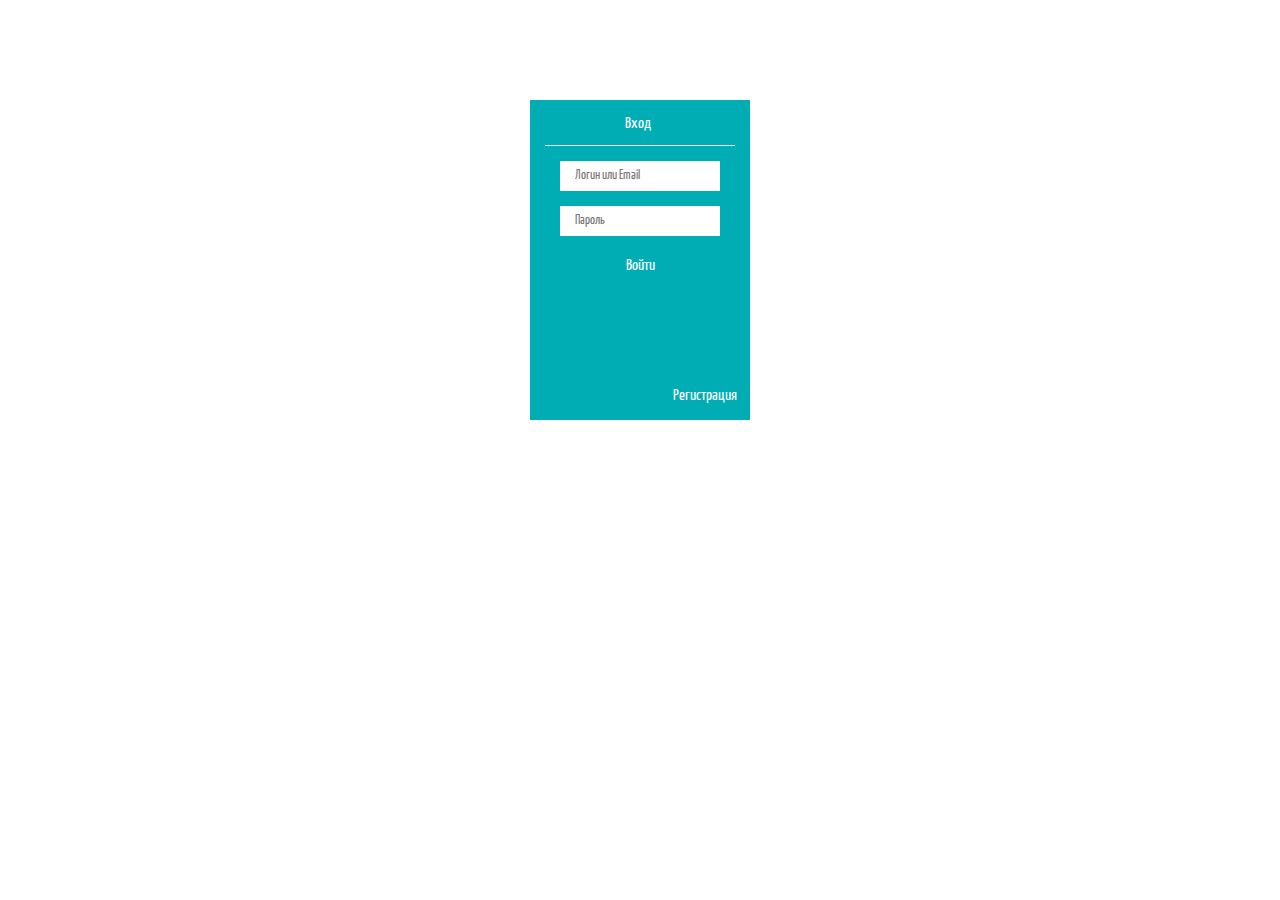
==== commit fb7730cc: "updateForm" ====
--- a/FormEffect/Form_Rotate.html
+++ b/FormEffect/Form_Rotate.html
@@ -14,7 +14,16 @@
   <div id="mainFormBlock">
     <div id="enterFormBlock">
       <div id="backSideBlock">
-        
+        <ul id="backSideBlockText">
+          <li>Придумайте ваш уникальный логин и введите его в первое поле.</li>
+          <br>
+          <li>Во второе поле введите ваш адрес электронной почты.</li>
+          <br>
+          <li>В третье поле введите ваш пароль <br>(6 символов минимум) <br> И повторите пароль
+          в четвёртом поле.</li>
+          <br>
+          <li>После нажмите кнопку Отправить.</li>
+        </ul>
       </div>
       <div class="enterFormHeader">
         <div class="enterFormHeaderTitle">Вход</div>
@@ -41,7 +50,7 @@
         <input type="login" class="enterRegisterInput" placeholder="Логин">
         <input type="login" class="enterRegisterInput" placeholder="Email">
         <input type="pass" class="enterRegisterInput" placeholder="Пароль">
-        <input type="pass" class="enterRegisterInput" placeholder="Повторите">
+        <input type="pass" class="enterRegisterInput" placeholder="Повторите Пароль">
         <input type="submit" value="Отправить" class="registerButton">
       </form>
       <div id="enterLinkBlock"><a href="#" class="registerLink" id="enterLink">Вход</a></div>
@@ -51,12 +60,12 @@
         $('#registerLink').click(function(){
           $("#enterFormBlock").removeClass('perspectiveLeftReturn');
           $("#enterFormBlock").addClass('magictime perspectiveLeft');
-          $('#backSideBlock').fadeIn(700);});
+          $('#backSideBlock').fadeIn(600);});
 
         $('#enterLink').click(function(){
           $("#enterFormBlock").removeClass('perspectiveLeft');
           $("#enterFormBlock").addClass('magictime perspectiveLeftReturn');
-          $('#backSideBlock').fadeOut(700);});
+          $('#backSideBlock').fadeOut(600);});
       </script>
 </body>
 </html>
--- a/FormEffect/css/enterRegisterForm.css
+++ b/FormEffect/css/enterRegisterForm.css
@@ -120,13 +120,13 @@
       width: 77px;
       float: right;
       position: relative;
-      top: 65px;
+      top: 105px;
     }
     #enterLinkBlock{
       width: 77px;
       float: right;
       position: relative;
-      top: 15px;
+      top: 20px;
       left: 38px;
     }
     .registerLink
@@ -161,4 +161,21 @@
       height: 320px;
       z-index: 2;
       display: none;
-    }+      padding-left: 15px;
+    }
+
+    #backSideBlockText
+    {
+      transform: rotateY(180deg);
+      color: #FFF;
+      font-family: Yanone Kaffeesatz;
+      font-size: 14px;
+      width: 200px;
+      margin-top: 62px;
+    }
+    li
+    {
+      list-style-type: none;
+    }
+
+    #backSideBlockText>li:last-child{margin-top: 38px;}